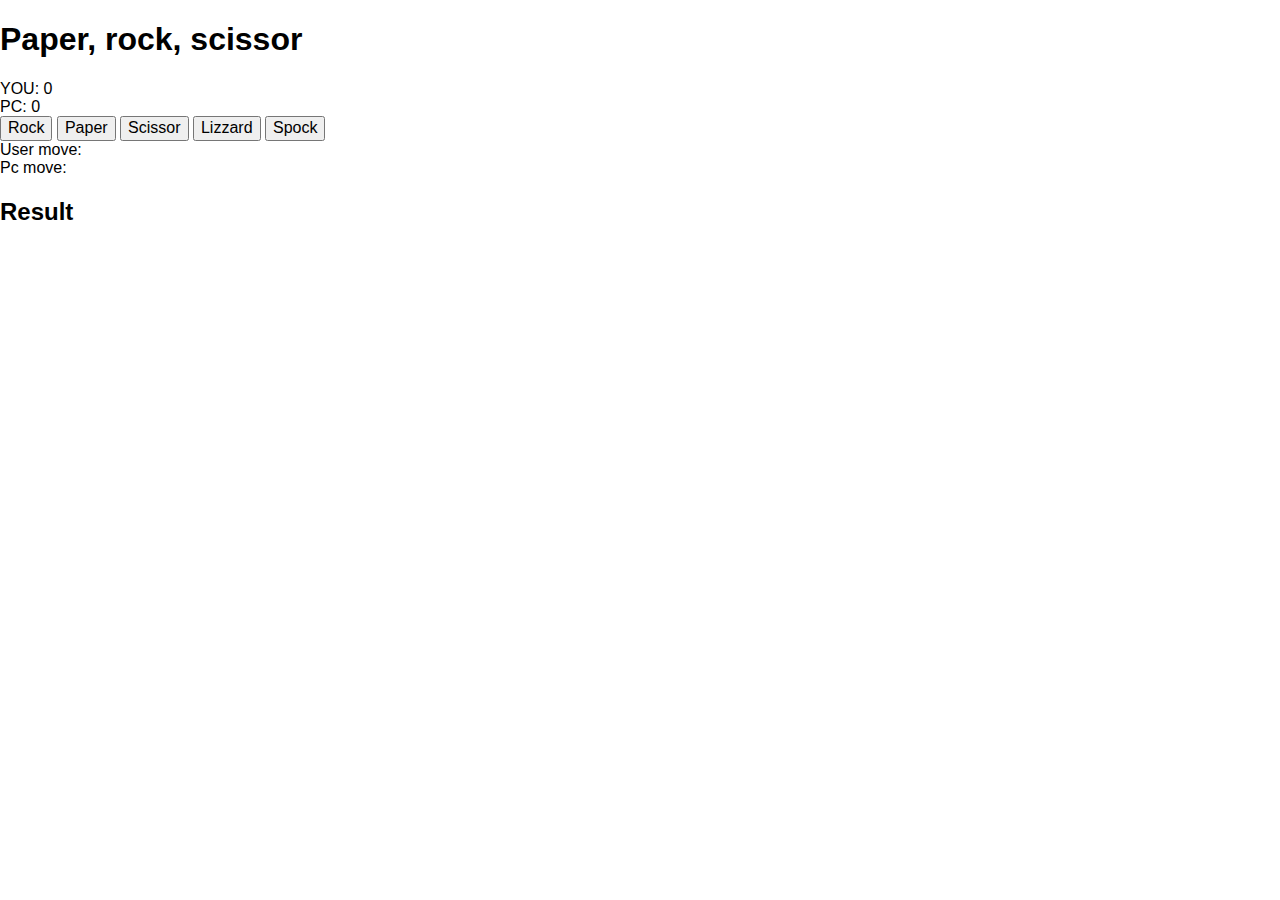
==== src/advanved.html @ 1fa0ae1d "advanced" ====
<!DOCTYPE html>
<html lang="en">
  <head>
    <meta charset="UTF-8" />
    <link rel="icon" type="image/svg+xml" href="/vite.svg" />
    <meta name="viewport" content="width=device-width, initial-scale=1.0" />
    <link rel="stylesheet" href="css/normalize.css" />
    <link rel="stylesheet" href="css/style.css" />
    <title>Vite App</title>
  </head>
  <body data-mode="advanced">
    <header>
      <h1>Paper, rock, scissor</h1>
      <div>
        <span>YOU: </span>
        <span id="user-points">0</span>
      </div>
      <div>
        <span>PC: </span>
        <span id="pc-points">0</span>
      </div>
    </header>
    <main id="game-options">
      <button data-item="rock">Rock</button>
      <button data-item="paper">Paper</button>
      <button data-item="scissor">Scissor</button>
      <button data-item="lizzard">Lizzard</button>
      <button data-item="spock">Spock</button>
    </main>
    <div>
      <div>
        <span>User move: </span>
        <span id="user-move"></span>
      </div>
      <div>
        <span>Pc move: </span>
        <span id="pc-move"></span>
      </div>
      <h2 id="result">Result</h2>
    </div>

    <script src="script.js"></script>
  </body>
</html>
---- src/css/style.css ----
* {
  box-sizing: border-box;
}

:root {
  --background-color: white;
  --x: 0px;
  --y: 0px;
}

body {
  margin: 0;
  background-color: var(--background-color);
  height: 100vh;
  display: flex;
  flex-direction: column;
  font-family: Arial, sans-serif;
  overflow: hidden;
}

.div-move {
  background-color: beige;
  height: 70px;
  width: 70px;
  position: absolute;
  top: var(--y);
  left: var(--x);
}
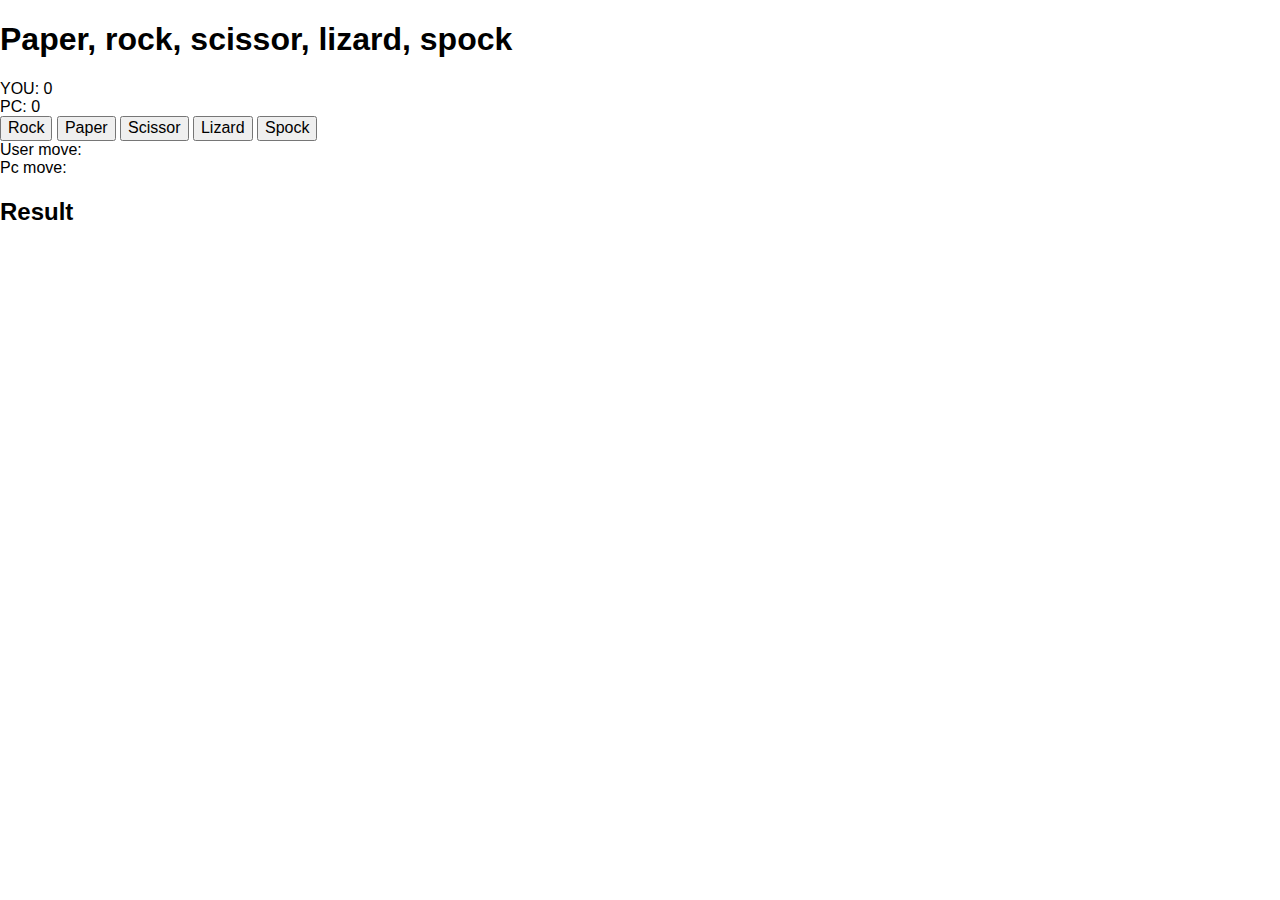
==== commit 5c533f41: "y" ====
--- a/src/advanved.html
+++ b/src/advanved.html
@@ -10,7 +10,7 @@
   </head>
   <body data-mode="advanced">
     <header>
-      <h1>Paper, rock, scissor</h1>
+      <h1>Paper, rock, scissor, lizard, spock</h1>
       <div>
         <span>YOU: </span>
         <span id="user-points">0</span>
@@ -24,7 +24,7 @@
       <button data-item="rock">Rock</button>
       <button data-item="paper">Paper</button>
       <button data-item="scissor">Scissor</button>
-      <button data-item="lizzard">Lizzard</button>
+      <button data-item="lizzard">Lizard</button>
       <button data-item="spock">Spock</button>
     </main>
     <div>
